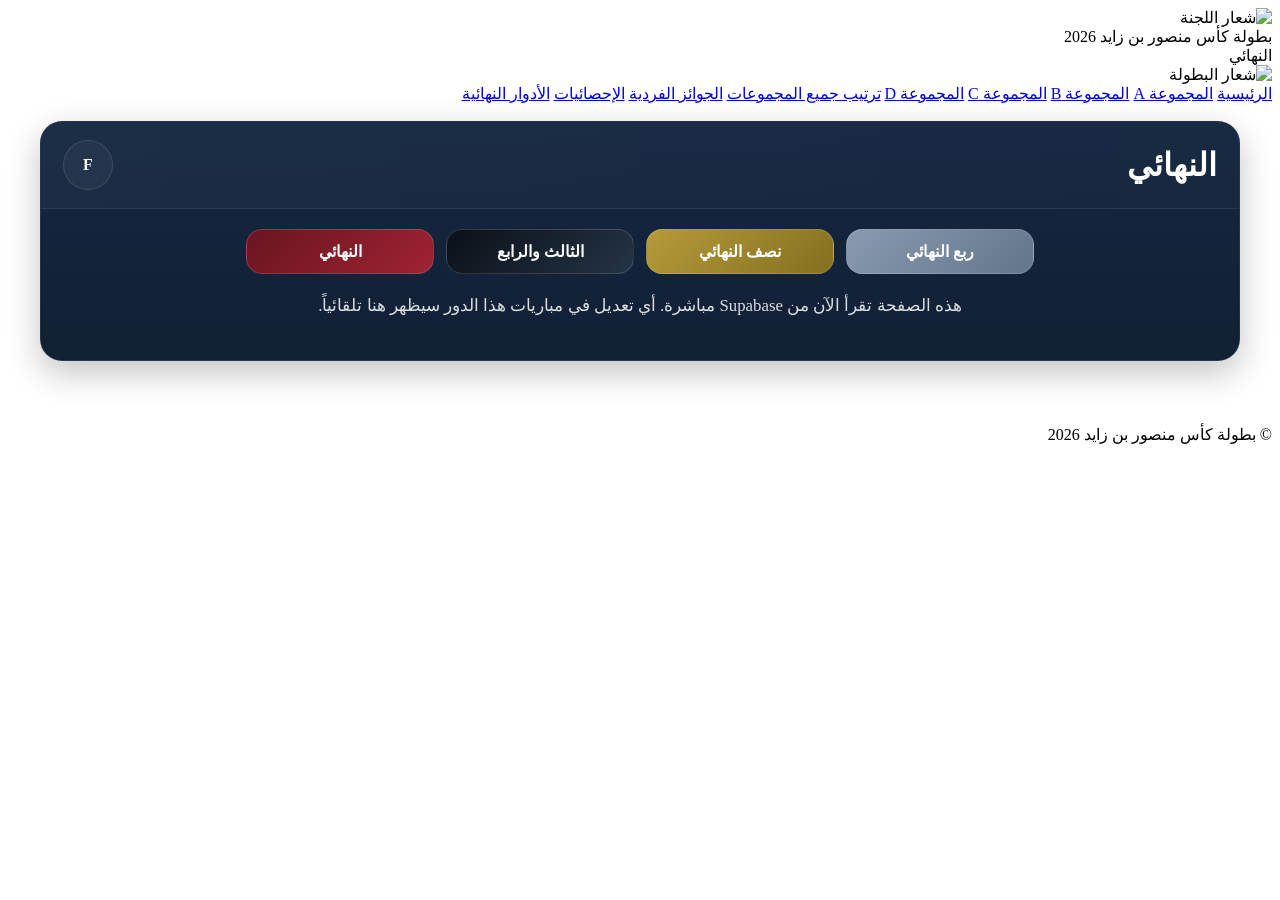
==== final.html @ a7a7a050 "Add files via upload" ====
<!doctype html>
<html lang="ar" dir="rtl">
<head>
  <meta charset="utf-8" />
  <meta name="viewport" content="width=device-width,initial-scale=1" />
  <title>النهائي</title>
  <link rel="icon" type="image/png" href="assets/img/logo-tournament.png">
  <link rel="stylesheet" href="assets/css/style.css" />
  <link rel="manifest" href="manifest.webmanifest">
  <meta name="theme-color" content="#0b1f3a">
  <meta name="apple-mobile-web-app-capable" content="yes">
  <meta name="apple-mobile-web-app-status-bar-style" content="default">
  <meta name="apple-mobile-web-app-title" content="كأس منصور">
  <link rel="apple-touch-icon" href="assets/icons/apple-touch-icon.png">

  <style>
    .ko-wrap {
      max-width: 1200px;
      margin: 0 auto;
      padding: 18px 14px 40px;
    }
    .ko-card {
      background: linear-gradient(180deg, rgba(12,30,58,.96), rgba(8,23,44,.96));
      border: 1px solid rgba(255,255,255,.08);
      border-radius: 22px;
      box-shadow: 0 12px 34px rgba(0,0,0,.24);
      overflow: hidden;
      margin-bottom: 24px;
    }
    .ko-head {
      display:flex;
      align-items:center;
      justify-content:space-between;
      gap:12px;
      padding:18px 22px;
      border-bottom:1px solid rgba(255,255,255,.08);
      background:linear-gradient(90deg, rgba(255,255,255,.03), rgba(255,255,255,.01));
      color:#fff;
    }
    .ko-head h2 {
      margin:0;
      font-size:2rem;
      line-height:1.2;
    }
    .ko-badge {
      width:48px;
      height:48px;
      border-radius:50%;
      display:flex;
      align-items:center;
      justify-content:center;
      border:1px solid rgba(255,255,255,.12);
      background:rgba(255,255,255,.04);
      font-weight:800;
      color:#fff;
    }
    .ko-body {
      padding:20px;
    }
    .btn-row {
      display:flex;
      flex-wrap:wrap;
      gap:12px;
      justify-content:center;
      margin-bottom:16px;
    }
    .btn-stage {
      display:inline-flex;
      align-items:center;
      justify-content:center;
      text-decoration:none;
      color:#fff;
      border:1px solid rgba(255,255,255,.15);
      border-radius:16px;
      padding:12px 18px;
      font-weight:800;
      min-width:150px;
      transition:.2s ease;
    }
    .btn-stage:hover {
      transform:translateY(-1px);
      filter:brightness(1.08);
    }
    .btn-qf { background:linear-gradient(135deg,#8a9bb0,#62758a); }
    .btn-sf { background:linear-gradient(135deg,#b59b3a,#836f1f); }
    .btn-tp { background:linear-gradient(135deg,#0b1017,#243447); }
    .btn-f { background:linear-gradient(135deg,#6a1421,#9f2332); }
    .section-note {
      color:rgba(255,255,255,.85);
      text-align:center;
      line-height:1.9;
      margin:0 0 18px;
      font-size:1.05rem;
    }
    .matches-grid {
      display:grid;
      gap:16px;
    }
    .match-card {
      border-radius:18px;
      background:rgba(255,255,255,.03);
      border:1px solid rgba(255,255,255,.08);
      padding:18px;
      color:#fff;
      box-shadow:0 8px 22px rgba(0,0,0,.16);
    }
    .match-meta {
      display:grid;
      grid-template-columns:1fr auto 1fr;
      gap:12px;
      align-items:center;
      margin-bottom:16px;
      color:rgba(255,255,255,.86);
      font-size:1rem;
    }
    .match-code {
      text-align:right;
      font-weight:800;
      opacity:.9;
    }
    .match-time {
      text-align:center;
      font-weight:700;
      white-space:nowrap;
    }
    .match-date {
      text-align:left;
      font-weight:700;
      white-space:nowrap;
    }
    .match-main {
      display:grid;
      grid-template-columns:1fr auto 1fr;
      gap:18px;
      align-items:center;
    }
    .team-name {
      font-size:1.2rem;
      font-weight:800;
      line-height:1.6;
    }
    .team-right { text-align:right; }
    .team-left { text-align:left; }
    .score-box {
      min-width:150px;
      text-align:center;
      font-size:2rem;
      font-weight:900;
      padding:12px 18px;
      border-radius:16px;
      background:rgba(255,255,255,.05);
      border:1px solid rgba(255,255,255,.08);
    }
    .empty-box {
      border-radius:18px;
      background:rgba(255,255,255,.03);
      border:1px dashed rgba(255,255,255,.18);
      color:#fff;
      text-align:center;
      padding:24px;
      line-height:1.9;
    }
    @media (max-width: 720px) {
      .ko-wrap { padding:12px 10px 28px; }
      .ko-head h2 { font-size:1.5rem; }
      .match-meta, .match-main {
        grid-template-columns:1fr;
        text-align:center;
      }
      .match-code, .match-date, .team-right, .team-left { text-align:center; }
      .score-box { margin:0 auto; min-width:120px; font-size:1.7rem; }
      .team-name { font-size:1.05rem; }
      .btn-stage { min-width:130px; }
    }
  </style>
</head>
<body id="page">
<header class="topbar">
  <div class="topbar-logos">
    <img class="logo" src="assets/img/logo-committee-white.png" alt="شعار اللجنة" />
  </div>
  <div class="brand">
    <div class="brand-title">بطولة كأس منصور بن زايد 2026</div>
    <div class="brand-sub">النهائي</div>
  </div>
  <div class="topbar-logos">
    <img class="logo" src="assets/img/logo-cup-white.png" alt="شعار البطولة" />
  </div>
  <nav class="nav">
    <a class="nav-link" href="index.html">الرئيسية</a>
    <a class="nav-link" href="group.html?g=A">المجموعة A</a>
    <a class="nav-link" href="group.html?g=B">المجموعة B</a>
    <a class="nav-link" href="group.html?g=C">المجموعة C</a>
    <a class="nav-link" href="group.html?g=D">المجموعة D</a>
    <a class="nav-link" href="groups_all.html">ترتيب جميع المجموعات</a>
    <a class="nav-link" href="awards.html">الجوائز الفردية</a>
    <a class="nav-link" href="stats.html">الإحصائيات</a>
    <a class="nav-link" href="knockout.html">الأدوار النهائية</a>
  </nav>
</header>

<main class="ko-wrap">
  <section class="ko-card">
    <div class="ko-head">
      <h2>النهائي</h2>
      <div class="ko-badge">F</div>
    </div>
    <div class="ko-body">
      <div class="btn-row">
        <a class="btn-stage btn-qf" href="qf.html">ربع النهائي</a>
        <a class="btn-stage btn-sf" href="sf.html">نصف النهائي</a>
        <a class="btn-stage btn-tp" href="tp.html">الثالث والرابع</a>
        <a class="btn-stage btn-f" href="final.html">النهائي</a>
      </div>
      <p class="section-note">هذه الصفحة تقرأ الآن من Supabase مباشرة. أي تعديل في مباريات هذا الدور سيظهر هنا تلقائياً.</p>
      <div id="matches-container" class="matches-grid"></div>
    </div>
  </section>
</main>

<footer class="footer">© بطولة كأس منصور بن زايد 2026</footer>

<script src="https://cdn.jsdelivr.net/npm/@supabase/supabase-js@2"></script>
<script src="config.js"></script>
<script>
async function loadStageMatches() {
  const stageCode = "F";
  const title = "النهائي";
  const container = document.getElementById("matches-container");

  const { data: teams, error: teamsError } = await supabaseClient
    .from("teams")
    .select("id,name");

  if (teamsError) {
    console.error("خطأ في جلب الفرق:", teamsError);
    container.innerHTML = '<div class="empty-box">حدث خطأ في جلب الفرق.</div>';
    return;
  }

  const teamMap = {};
  teams.forEach(team => {
    teamMap[team.id] = team.name;
  });

  const { data: matches, error: matchesError } = await supabaseClient
    .from("matches")
    .select("match_code,match_date,match_time,home_score,away_score,home_team_id,away_team_id")
    .eq("group_code", stageCode)
    .order("match_date", { ascending: true })
    .order("match_time", { ascending: true });

  if (matchesError) {
    console.error("خطأ في جلب المباريات:", matchesError);
    container.innerHTML = '<div class="empty-box">حدث خطأ في جلب مباريات ' + title + '.</div>';
    return;
  }

  if (!matches || !matches.length) {
    container.innerHTML = '<div class="empty-box">لا توجد مباريات مسجلة لهذا الدور حالياً.</div>';
    return;
  }

  container.innerHTML = matches.map(match => `
    <article class="match-card">
      <div class="match-meta">
        <div class="match-code">${match.match_code || ''}</div>
        <div class="match-time">${match.match_time || ''}</div>
        <div class="match-date">${match.match_date || ''}</div>
      </div>
      <div class="match-main">
        <div class="team-name team-right">${teamMap[match.home_team_id] || '—'}</div>
        <div class="score-box">${match.home_score} : ${match.away_score}</div>
        <div class="team-name team-left">${teamMap[match.away_team_id] || '—'}</div>
      </div>
    </article>
  `).join('');
}

document.addEventListener("DOMContentLoaded", loadStageMatches);

if ("serviceWorker" in navigator) {
  window.addEventListener("load", function () {
    navigator.serviceWorker.register("service-worker.js")
      .then(function () { console.log("PWA ready"); })
      .catch(function (err) { console.error("SW registration failed:", err); });
  });
}
</script>
</body>
</html>
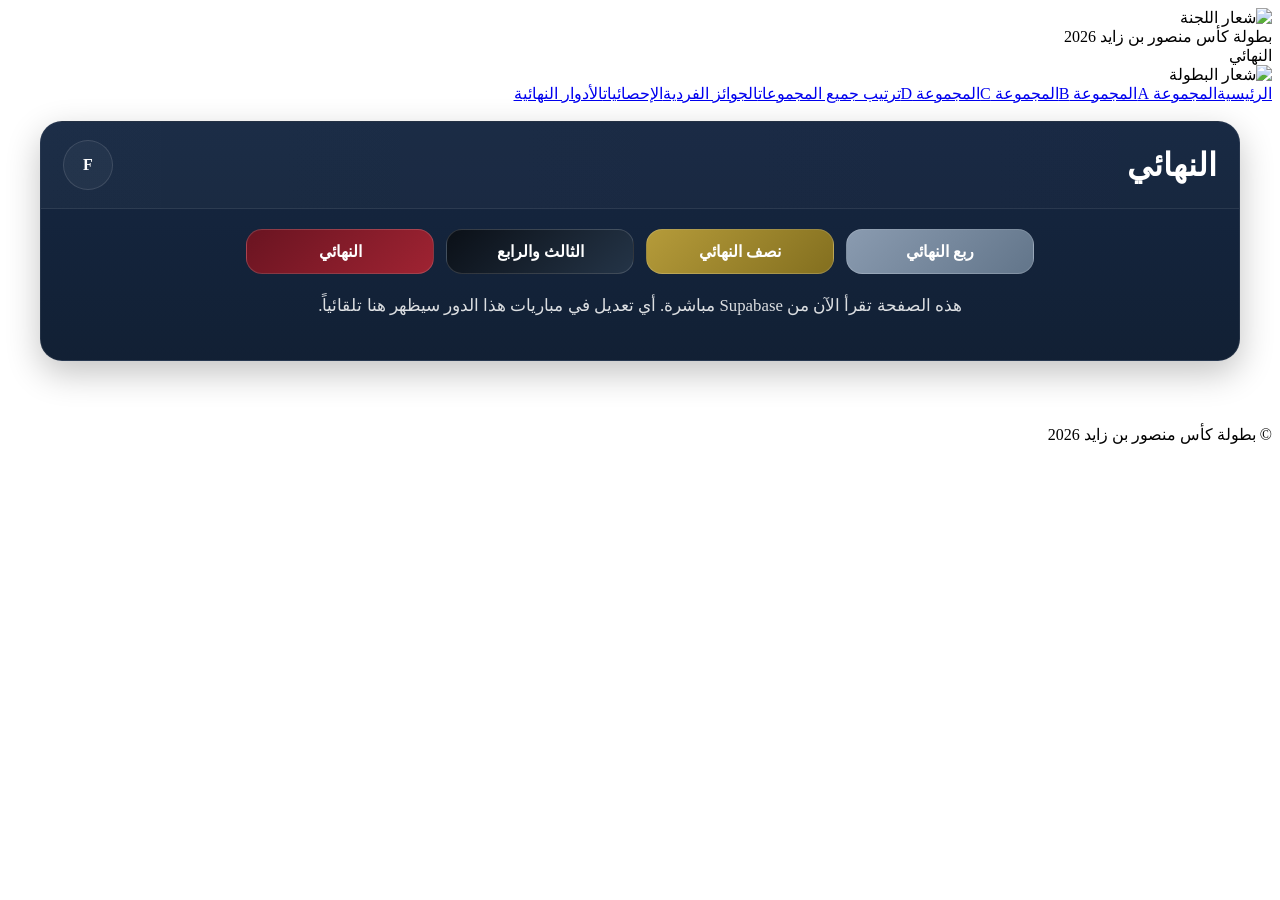
==== commit f3354d8a: "Add files via upload" ====
--- a/final.html
+++ b/final.html
@@ -12,280 +12,61 @@
   <meta name="apple-mobile-web-app-status-bar-style" content="default">
   <meta name="apple-mobile-web-app-title" content="كأس منصور">
   <link rel="apple-touch-icon" href="assets/icons/apple-touch-icon.png">
-
   <style>
-    .ko-wrap {
-      max-width: 1200px;
-      margin: 0 auto;
-      padding: 18px 14px 40px;
-    }
-    .ko-card {
-      background: linear-gradient(180deg, rgba(12,30,58,.96), rgba(8,23,44,.96));
-      border: 1px solid rgba(255,255,255,.08);
-      border-radius: 22px;
-      box-shadow: 0 12px 34px rgba(0,0,0,.24);
-      overflow: hidden;
-      margin-bottom: 24px;
-    }
-    .ko-head {
-      display:flex;
-      align-items:center;
-      justify-content:space-between;
-      gap:12px;
-      padding:18px 22px;
-      border-bottom:1px solid rgba(255,255,255,.08);
-      background:linear-gradient(90deg, rgba(255,255,255,.03), rgba(255,255,255,.01));
-      color:#fff;
-    }
-    .ko-head h2 {
-      margin:0;
-      font-size:2rem;
-      line-height:1.2;
-    }
-    .ko-badge {
-      width:48px;
-      height:48px;
-      border-radius:50%;
-      display:flex;
-      align-items:center;
-      justify-content:center;
-      border:1px solid rgba(255,255,255,.12);
-      background:rgba(255,255,255,.04);
-      font-weight:800;
-      color:#fff;
-    }
-    .ko-body {
-      padding:20px;
-    }
-    .btn-row {
-      display:flex;
-      flex-wrap:wrap;
-      gap:12px;
-      justify-content:center;
-      margin-bottom:16px;
-    }
-    .btn-stage {
-      display:inline-flex;
-      align-items:center;
-      justify-content:center;
-      text-decoration:none;
-      color:#fff;
-      border:1px solid rgba(255,255,255,.15);
-      border-radius:16px;
-      padding:12px 18px;
-      font-weight:800;
-      min-width:150px;
-      transition:.2s ease;
-    }
-    .btn-stage:hover {
-      transform:translateY(-1px);
-      filter:brightness(1.08);
-    }
-    .btn-qf { background:linear-gradient(135deg,#8a9bb0,#62758a); }
-    .btn-sf { background:linear-gradient(135deg,#b59b3a,#836f1f); }
-    .btn-tp { background:linear-gradient(135deg,#0b1017,#243447); }
-    .btn-f { background:linear-gradient(135deg,#6a1421,#9f2332); }
-    .section-note {
-      color:rgba(255,255,255,.85);
-      text-align:center;
-      line-height:1.9;
-      margin:0 0 18px;
-      font-size:1.05rem;
-    }
-    .matches-grid {
-      display:grid;
-      gap:16px;
-    }
-    .match-card {
-      border-radius:18px;
-      background:rgba(255,255,255,.03);
-      border:1px solid rgba(255,255,255,.08);
-      padding:18px;
-      color:#fff;
-      box-shadow:0 8px 22px rgba(0,0,0,.16);
-    }
-    .match-meta {
-      display:grid;
-      grid-template-columns:1fr auto 1fr;
-      gap:12px;
-      align-items:center;
-      margin-bottom:16px;
-      color:rgba(255,255,255,.86);
-      font-size:1rem;
-    }
-    .match-code {
-      text-align:right;
-      font-weight:800;
-      opacity:.9;
-    }
-    .match-time {
-      text-align:center;
-      font-weight:700;
-      white-space:nowrap;
-    }
-    .match-date {
-      text-align:left;
-      font-weight:700;
-      white-space:nowrap;
-    }
-    .match-main {
-      display:grid;
-      grid-template-columns:1fr auto 1fr;
-      gap:18px;
-      align-items:center;
-    }
-    .team-name {
-      font-size:1.2rem;
-      font-weight:800;
-      line-height:1.6;
-    }
-    .team-right { text-align:right; }
-    .team-left { text-align:left; }
-    .score-box {
-      min-width:150px;
-      text-align:center;
-      font-size:2rem;
-      font-weight:900;
-      padding:12px 18px;
-      border-radius:16px;
-      background:rgba(255,255,255,.05);
-      border:1px solid rgba(255,255,255,.08);
-    }
-    .empty-box {
-      border-radius:18px;
-      background:rgba(255,255,255,.03);
-      border:1px dashed rgba(255,255,255,.18);
-      color:#fff;
-      text-align:center;
-      padding:24px;
-      line-height:1.9;
-    }
-    @media (max-width: 720px) {
-      .ko-wrap { padding:12px 10px 28px; }
-      .ko-head h2 { font-size:1.5rem; }
-      .match-meta, .match-main {
-        grid-template-columns:1fr;
-        text-align:center;
-      }
-      .match-code, .match-date, .team-right, .team-left { text-align:center; }
-      .score-box { margin:0 auto; min-width:120px; font-size:1.7rem; }
-      .team-name { font-size:1.05rem; }
-      .btn-stage { min-width:130px; }
-    }
+    .ko-wrap {max-width: 1200px; margin: 0 auto; padding: 18px 14px 40px;}
+    .ko-card {background: linear-gradient(180deg, rgba(12,30,58,.96), rgba(8,23,44,.96)); border: 1px solid rgba(255,255,255,.08); border-radius: 22px; box-shadow: 0 12px 34px rgba(0,0,0,.24); overflow: hidden; margin-bottom: 24px;}
+    .ko-head {display:flex; align-items:center; justify-content:space-between; gap:12px; padding:18px 22px; border-bottom:1px solid rgba(255,255,255,.08); background:linear-gradient(90deg, rgba(255,255,255,.03), rgba(255,255,255,.01)); color:#fff;}
+    .ko-head h2 {margin:0; font-size:2rem; line-height:1.2;}
+    .ko-badge {width:48px;height:48px;border-radius:50%;display:flex;align-items:center;justify-content:center;border:1px solid rgba(255,255,255,.12);background:rgba(255,255,255,.04);font-weight:800;color:#fff;}
+    .ko-body {padding:20px;}
+    .btn-row {display:flex;flex-wrap:wrap;gap:12px;justify-content:center;margin-bottom:16px;}
+    .btn-stage {display:inline-flex;align-items:center;justify-content:center;text-decoration:none;color:#fff;border:1px solid rgba(255,255,255,.15);border-radius:16px;padding:12px 18px;font-weight:800;min-width:150px;transition:.2s ease;}
+    .btn-stage:hover {transform:translateY(-1px);filter:brightness(1.08);}
+    .btn-qf {background:linear-gradient(135deg,#8a9bb0,#62758a);} .btn-sf {background:linear-gradient(135deg,#b59b3a,#836f1f);} .btn-tp {background:linear-gradient(135deg,#0b1017,#243447);} .btn-f {background:linear-gradient(135deg,#6a1421,#9f2332);}
+    .section-note {color:rgba(255,255,255,.85);text-align:center;line-height:1.9;margin:0 0 18px;font-size:1.05rem;}
+    .matches-grid {display:grid;gap:16px;}
+    .match-card {border-radius:18px;background:rgba(255,255,255,.03);border:1px solid rgba(255,255,255,.08);padding:18px;color:#fff;box-shadow:0 8px 22px rgba(0,0,0,.16);}
+    .match-meta {display:grid;grid-template-columns:1fr auto 1fr;gap:12px;align-items:center;margin-bottom:16px;color:rgba(255,255,255,.86);font-size:1rem;}
+    .match-stage {text-align:right;font-weight:800;opacity:.9;} .match-time {text-align:center;font-weight:700;white-space:nowrap;} .match-date {text-align:left;font-weight:700;white-space:nowrap;}
+    .match-main {display:grid;grid-template-columns:1fr auto 1fr;gap:18px;align-items:center;}
+    .team-name {font-size:1.2rem;font-weight:800;line-height:1.6;} .team-right {text-align:right;} .team-left {text-align:left;}
+    .score-box {min-width:150px;text-align:center;font-size:2rem;font-weight:900;padding:12px 18px;border-radius:16px;background:rgba(255,255,255,.05);border:1px solid rgba(255,255,255,.08);}
+    .empty-box {border-radius:18px;background:rgba(255,255,255,.03);border:1px dashed rgba(255,255,255,.18);color:#fff;text-align:center;padding:24px;line-height:1.9;}
+    .btn {display:inline-flex;align-items:center;justify-content:center;text-decoration:none;color:#fff;background:linear-gradient(180deg, #123b70, #0c2c56);border:1px solid rgba(255,255,255,.15);border-radius:12px;padding:10px 16px;font-weight:700;transition:.2s ease;white-space:nowrap;cursor:pointer;}
+    @media (max-width: 720px) {.ko-wrap { padding:12px 10px 28px; } .ko-head h2 { font-size:1.5rem; } .match-meta, .match-main { grid-template-columns:1fr; text-align:center; } .match-stage,.match-date,.team-right,.team-left { text-align:center; } .score-box { margin:0 auto; min-width:120px; font-size:1.7rem; } .team-name { font-size:1.05rem; } .btn-stage { min-width:130px; }}
   </style>
 </head>
 <body id="page">
 <header class="topbar">
-  <div class="topbar-logos">
-    <img class="logo" src="assets/img/logo-committee-white.png" alt="شعار اللجنة" />
-  </div>
-  <div class="brand">
-    <div class="brand-title">بطولة كأس منصور بن زايد 2026</div>
-    <div class="brand-sub">النهائي</div>
-  </div>
-  <div class="topbar-logos">
-    <img class="logo" src="assets/img/logo-cup-white.png" alt="شعار البطولة" />
-  </div>
-  <nav class="nav">
-    <a class="nav-link" href="index.html">الرئيسية</a>
-    <a class="nav-link" href="group.html?g=A">المجموعة A</a>
-    <a class="nav-link" href="group.html?g=B">المجموعة B</a>
-    <a class="nav-link" href="group.html?g=C">المجموعة C</a>
-    <a class="nav-link" href="group.html?g=D">المجموعة D</a>
-    <a class="nav-link" href="groups_all.html">ترتيب جميع المجموعات</a>
-    <a class="nav-link" href="awards.html">الجوائز الفردية</a>
-    <a class="nav-link" href="stats.html">الإحصائيات</a>
-    <a class="nav-link" href="knockout.html">الأدوار النهائية</a>
-  </nav>
+  <div class="topbar-logos"><img class="logo" src="assets/img/logo-committee-white.png" alt="شعار اللجنة" /></div>
+  <div class="brand"><div class="brand-title">بطولة كأس منصور بن زايد 2026</div><div class="brand-sub">النهائي</div></div>
+  <div class="topbar-logos"><img class="logo" src="assets/img/logo-cup-white.png" alt="شعار البطولة" /></div>
+  <nav class="nav"><a class="nav-link" href="index.html">الرئيسية</a><a class="nav-link" href="group.html?g=A">المجموعة A</a><a class="nav-link" href="group.html?g=B">المجموعة B</a><a class="nav-link" href="group.html?g=C">المجموعة C</a><a class="nav-link" href="group.html?g=D">المجموعة D</a><a class="nav-link" href="groups_all.html">ترتيب جميع المجموعات</a><a class="nav-link" href="awards.html">الجوائز الفردية</a><a class="nav-link" href="stats.html">الإحصائيات</a><a class="nav-link" href="knockout.html">الأدوار النهائية</a></nav>
 </header>
-
-<main class="ko-wrap">
-  <section class="ko-card">
-    <div class="ko-head">
-      <h2>النهائي</h2>
-      <div class="ko-badge">F</div>
-    </div>
-    <div class="ko-body">
-      <div class="btn-row">
-        <a class="btn-stage btn-qf" href="qf.html">ربع النهائي</a>
-        <a class="btn-stage btn-sf" href="sf.html">نصف النهائي</a>
-        <a class="btn-stage btn-tp" href="tp.html">الثالث والرابع</a>
-        <a class="btn-stage btn-f" href="final.html">النهائي</a>
-      </div>
-      <p class="section-note">هذه الصفحة تقرأ الآن من Supabase مباشرة. أي تعديل في مباريات هذا الدور سيظهر هنا تلقائياً.</p>
-      <div id="matches-container" class="matches-grid"></div>
-    </div>
-  </section>
-</main>
-
+<main class="ko-wrap"><section class="ko-card"><div class="ko-head"><h2>النهائي</h2><div class="ko-badge">F</div></div><div class="ko-body"><div class="btn-row"><a class="btn-stage btn-qf" href="qf.html">ربع النهائي</a><a class="btn-stage btn-sf" href="sf.html">نصف النهائي</a><a class="btn-stage btn-tp" href="tp.html">الثالث والرابع</a><a class="btn-stage btn-f" href="final.html">النهائي</a></div><p class="section-note">هذه الصفحة تقرأ الآن من Supabase مباشرة. أي تعديل في مباريات هذا الدور سيظهر هنا تلقائياً.</p><div id="matches-container" class="matches-grid"></div></div></section></main>
 <footer class="footer">© بطولة كأس منصور بن زايد 2026</footer>
-
 <script src="https://cdn.jsdelivr.net/npm/@supabase/supabase-js@2"></script>
 <script src="config.js"></script>
 <script>
 async function loadStageMatches() {
-  const stageCode = "F";
-  const title = "النهائي";
-  const container = document.getElementById("matches-container");
-
-  const { data: teams, error: teamsError } = await supabaseClient
-    .from("teams")
-    .select("id,name");
-
-  if (teamsError) {
-    console.error("خطأ في جلب الفرق:", teamsError);
-    container.innerHTML = '<div class="empty-box">حدث خطأ في جلب الفرق.</div>';
-    return;
-  }
-
-  const teamMap = {};
-  teams.forEach(team => {
-    teamMap[team.id] = team.name;
-  });
-
-  const { data: matches, error: matchesError } = await supabaseClient
-    .from("matches")
-    .select("match_code,match_date,match_time,home_score,away_score,home_team_id,away_team_id")
-    .eq("group_code", stageCode)
-    .order("match_date", { ascending: true })
-    .order("match_time", { ascending: true });
-
-  if (matchesError) {
-    console.error("خطأ في جلب المباريات:", matchesError);
-    container.innerHTML = '<div class="empty-box">حدث خطأ في جلب مباريات ' + title + '.</div>';
-    return;
-  }
-
-  if (!matches || !matches.length) {
-    container.innerHTML = '<div class="empty-box">لا توجد مباريات مسجلة لهذا الدور حالياً.</div>';
-    return;
-  }
-
-  container.innerHTML = matches.map(match => `
-    <article class="match-card">
-      <div class="match-meta">
-        <div class="match-code">${match.match_code || ''}</div>
-        <div class="match-time">${match.match_time || ''}</div>
-        <div class="match-date">${match.match_date || ''}</div>
-      </div>
-      <div class="match-main">
-        <div class="team-name team-right">${teamMap[match.home_team_id] || '—'}</div>
-        <div class="score-box">${match.home_score} : ${match.away_score}</div>
-        <div class="team-name team-left">${teamMap[match.away_team_id] || '—'}</div>
-      </div>
-    </article>
-  `).join('');
+  const stageValue = 'Final';
+  const title = 'النهائي';
+  const container = document.getElementById('matches-container');
+  const { data: matches, error } = await supabaseClient.from('matches').select(`id, stage, round_name, match_date, kickoff_time, home_score, away_score, home_team:home_team_id ( id, name ), away_team:away_team_id ( id, name )`).eq('stage', stageValue).order('match_number', { ascending: true }).order('match_date', { ascending: true }).order('kickoff_time', { ascending: true });
+  if (error) { console.error('خطأ في جلب المباريات:', error); container.innerHTML = '<div class="empty-box">حدث خطأ في جلب مباريات ' + title + '.</div>'; return; }
+  if (!matches || !matches.length) { container.innerHTML = '<div class="empty-box">لا توجد مباريات مسجلة لهذا الدور حالياً.</div>'; return; }
+  container.innerHTML = matches.map(match => {
+    const date = match.match_date || '';
+    const time = match.kickoff_time || '';
+    const stageLabel = match.round_name || title;
+    const home = match.home_team?.name || '-';
+    const away = match.away_team?.name || '-';
+    const hs = Number.isInteger(match.home_score) ? match.home_score : 0;
+    const as = Number.isInteger(match.away_score) ? match.away_score : 0;
+    return `<article class="match-card"><div class="match-meta"><div class="match-stage">${stageLabel}</div><div class="match-time">${time}</div><div class="match-date">${date}</div></div><div class="match-main"><div class="team-name team-right">${home}</div><div class="score-box">${hs} : ${as}</div><div class="team-name team-left">${away}</div></div><div class="match-links" style="margin-top:12px;text-align:center;"><a href="match.html?id=${encodeURIComponent(match.id)}" class="btn">تفاصيل</a></div></article>`;
+  }).join('');
 }
-
-document.addEventListener("DOMContentLoaded", loadStageMatches);
-
-if ("serviceWorker" in navigator) {
-  window.addEventListener("load", function () {
-    navigator.serviceWorker.register("service-worker.js")
-      .then(function () { console.log("PWA ready"); })
-      .catch(function (err) { console.error("SW registration failed:", err); });
-  });
-}
+document.addEventListener('DOMContentLoaded', loadStageMatches);
+if ('serviceWorker' in navigator) { window.addEventListener('load', function () { navigator.serviceWorker.register('service-worker.js').then(function () { console.log('PWA ready'); }).catch(function (err) { console.error('SW registration failed:', err); }); }); }
 </script>
-</body>
-</html>
+</body></html>
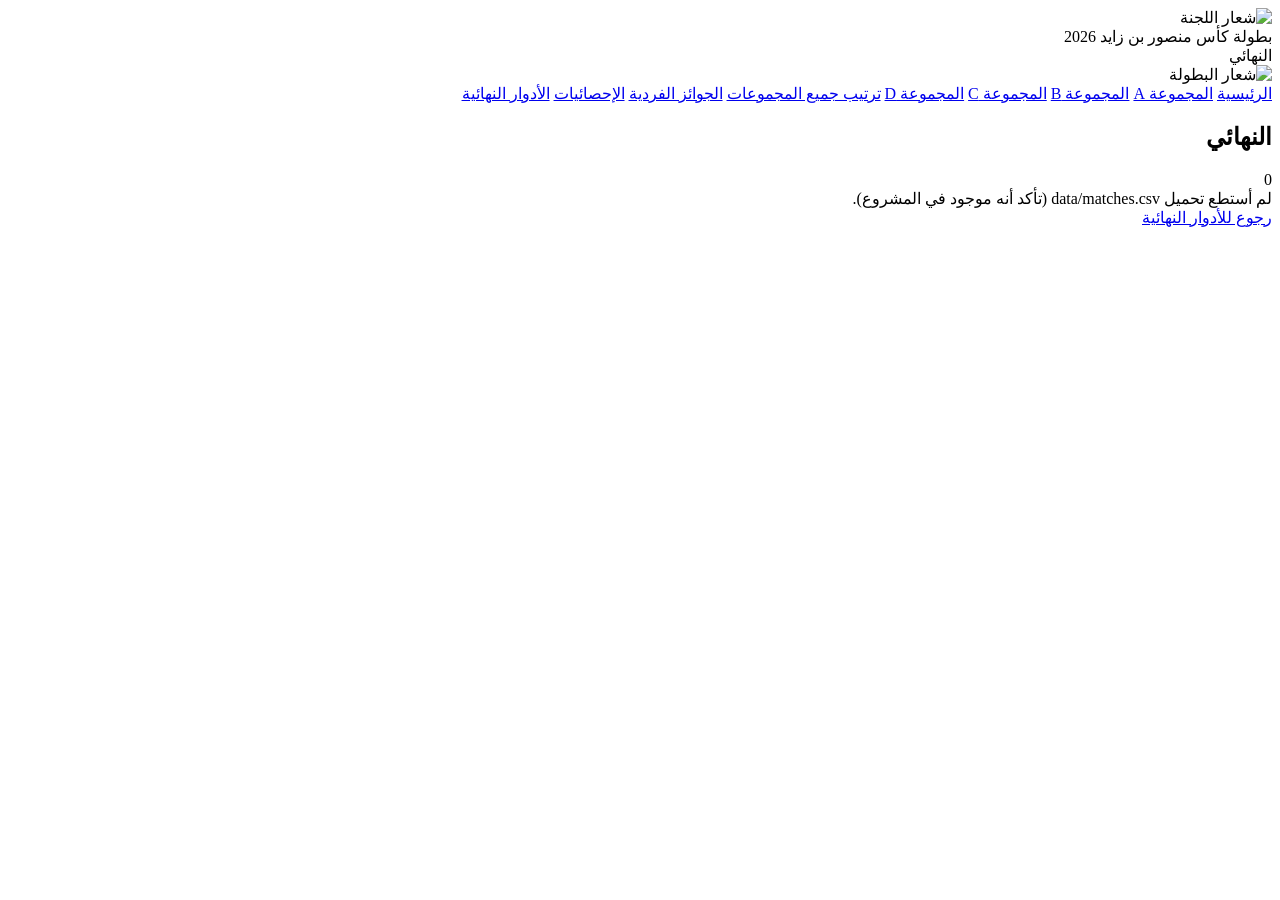
==== commit 6e654de4: "Add files via upload" ====
--- a/final.html
+++ b/final.html
@@ -12,61 +12,59 @@
   <meta name="apple-mobile-web-app-status-bar-style" content="default">
   <meta name="apple-mobile-web-app-title" content="كأس منصور">
   <link rel="apple-touch-icon" href="assets/icons/apple-touch-icon.png">
-  <style>
-    .ko-wrap {max-width: 1200px; margin: 0 auto; padding: 18px 14px 40px;}
-    .ko-card {background: linear-gradient(180deg, rgba(12,30,58,.96), rgba(8,23,44,.96)); border: 1px solid rgba(255,255,255,.08); border-radius: 22px; box-shadow: 0 12px 34px rgba(0,0,0,.24); overflow: hidden; margin-bottom: 24px;}
-    .ko-head {display:flex; align-items:center; justify-content:space-between; gap:12px; padding:18px 22px; border-bottom:1px solid rgba(255,255,255,.08); background:linear-gradient(90deg, rgba(255,255,255,.03), rgba(255,255,255,.01)); color:#fff;}
-    .ko-head h2 {margin:0; font-size:2rem; line-height:1.2;}
-    .ko-badge {width:48px;height:48px;border-radius:50%;display:flex;align-items:center;justify-content:center;border:1px solid rgba(255,255,255,.12);background:rgba(255,255,255,.04);font-weight:800;color:#fff;}
-    .ko-body {padding:20px;}
-    .btn-row {display:flex;flex-wrap:wrap;gap:12px;justify-content:center;margin-bottom:16px;}
-    .btn-stage {display:inline-flex;align-items:center;justify-content:center;text-decoration:none;color:#fff;border:1px solid rgba(255,255,255,.15);border-radius:16px;padding:12px 18px;font-weight:800;min-width:150px;transition:.2s ease;}
-    .btn-stage:hover {transform:translateY(-1px);filter:brightness(1.08);}
-    .btn-qf {background:linear-gradient(135deg,#8a9bb0,#62758a);} .btn-sf {background:linear-gradient(135deg,#b59b3a,#836f1f);} .btn-tp {background:linear-gradient(135deg,#0b1017,#243447);} .btn-f {background:linear-gradient(135deg,#6a1421,#9f2332);}
-    .section-note {color:rgba(255,255,255,.85);text-align:center;line-height:1.9;margin:0 0 18px;font-size:1.05rem;}
-    .matches-grid {display:grid;gap:16px;}
-    .match-card {border-radius:18px;background:rgba(255,255,255,.03);border:1px solid rgba(255,255,255,.08);padding:18px;color:#fff;box-shadow:0 8px 22px rgba(0,0,0,.16);}
-    .match-meta {display:grid;grid-template-columns:1fr auto 1fr;gap:12px;align-items:center;margin-bottom:16px;color:rgba(255,255,255,.86);font-size:1rem;}
-    .match-stage {text-align:right;font-weight:800;opacity:.9;} .match-time {text-align:center;font-weight:700;white-space:nowrap;} .match-date {text-align:left;font-weight:700;white-space:nowrap;}
-    .match-main {display:grid;grid-template-columns:1fr auto 1fr;gap:18px;align-items:center;}
-    .team-name {font-size:1.2rem;font-weight:800;line-height:1.6;} .team-right {text-align:right;} .team-left {text-align:left;}
-    .score-box {min-width:150px;text-align:center;font-size:2rem;font-weight:900;padding:12px 18px;border-radius:16px;background:rgba(255,255,255,.05);border:1px solid rgba(255,255,255,.08);}
-    .empty-box {border-radius:18px;background:rgba(255,255,255,.03);border:1px dashed rgba(255,255,255,.18);color:#fff;text-align:center;padding:24px;line-height:1.9;}
-    .btn {display:inline-flex;align-items:center;justify-content:center;text-decoration:none;color:#fff;background:linear-gradient(180deg, #123b70, #0c2c56);border:1px solid rgba(255,255,255,.15);border-radius:12px;padding:10px 16px;font-weight:700;transition:.2s ease;white-space:nowrap;cursor:pointer;}
-    @media (max-width: 720px) {.ko-wrap { padding:12px 10px 28px; } .ko-head h2 { font-size:1.5rem; } .match-meta, .match-main { grid-template-columns:1fr; text-align:center; } .match-stage,.match-date,.team-right,.team-left { text-align:center; } .score-box { margin:0 auto; min-width:120px; font-size:1.7rem; } .team-name { font-size:1.05rem; } .btn-stage { min-width:130px; }}
-  </style>
 </head>
 <body id="page">
 <header class="topbar">
-  <div class="topbar-logos"><img class="logo" src="assets/img/logo-committee-white.png" alt="شعار اللجنة" /></div>
-  <div class="brand"><div class="brand-title">بطولة كأس منصور بن زايد 2026</div><div class="brand-sub">النهائي</div></div>
-  <div class="topbar-logos"><img class="logo" src="assets/img/logo-cup-white.png" alt="شعار البطولة" /></div>
-  <nav class="nav"><a class="nav-link" href="index.html">الرئيسية</a><a class="nav-link" href="group.html?g=A">المجموعة A</a><a class="nav-link" href="group.html?g=B">المجموعة B</a><a class="nav-link" href="group.html?g=C">المجموعة C</a><a class="nav-link" href="group.html?g=D">المجموعة D</a><a class="nav-link" href="groups_all.html">ترتيب جميع المجموعات</a><a class="nav-link" href="awards.html">الجوائز الفردية</a><a class="nav-link" href="stats.html">الإحصائيات</a><a class="nav-link" href="knockout.html">الأدوار النهائية</a></nav>
+  <div class="topbar-logos">
+    <img class="logo" src="assets/img/logo-committee-white.png" alt="شعار اللجنة" />
+  </div>
+  <div class="brand">
+    <div class="brand-title">بطولة كأس منصور بن زايد 2026</div>
+    <div class="brand-sub" id="pageSub">النهائي</div>
+  </div>
+  <div class="topbar-logos">
+    <img class="logo" src="assets/img/logo-cup-white.png" alt="شعار البطولة" />
+  </div>
+  <nav class="nav">
+    <a class="nav-link" href="index.html">الرئيسية</a>
+    <a class="nav-link" href="group.html?g=A">المجموعة A</a>
+    <a class="nav-link" href="group.html?g=B">المجموعة B</a>
+    <a class="nav-link" href="group.html?g=C">المجموعة C</a>
+    <a class="nav-link" href="group.html?g=D">المجموعة D</a>
+    <a class="nav-link" href="groups_all.html">ترتيب جميع المجموعات</a>
+    <a class="nav-link" href="awards.html">الجوائز الفردية</a>
+    <a class="nav-link" href="stats.html">الإحصائيات</a>
+    <a class="nav-link" href="knockout.html">الأدوار النهائية</a>
+  </nav>
 </header>
-<main class="ko-wrap"><section class="ko-card"><div class="ko-head"><h2>النهائي</h2><div class="ko-badge">F</div></div><div class="ko-body"><div class="btn-row"><a class="btn-stage btn-qf" href="qf.html">ربع النهائي</a><a class="btn-stage btn-sf" href="sf.html">نصف النهائي</a><a class="btn-stage btn-tp" href="tp.html">الثالث والرابع</a><a class="btn-stage btn-f" href="final.html">النهائي</a></div><p class="section-note">هذه الصفحة تقرأ الآن من Supabase مباشرة. أي تعديل في مباريات هذا الدور سيظهر هنا تلقائياً.</p><div id="matches-container" class="matches-grid"></div></div></section></main>
-<footer class="footer">© بطولة كأس منصور بن زايد 2026</footer>
-<script src="https://cdn.jsdelivr.net/npm/@supabase/supabase-js@2"></script>
-<script src="config.js"></script>
+
+<main class="container">
+  <section class="card">
+    <div class="card-h">
+      <h2 id="stageTitle">النهائي</h2>
+      <div class="badge" id="matchesCount">0</div>
+    </div>
+    <div class="card-b" id="matchesByRound"></div>
+    <div id="loadError" class="note hidden"></div>
+  </section>
+</main>
+
+<footer class="footer">
+  <a class="muted" href="knockout.html">رجوع للأدوار النهائية</a>
+</footer>
+
+<script src="assets/js/main.js"></script>
 <script>
-async function loadStageMatches() {
-  const stageValue = 'Final';
-  const title = 'النهائي';
-  const container = document.getElementById('matches-container');
-  const { data: matches, error } = await supabaseClient.from('matches').select(`id, stage, round_name, match_date, kickoff_time, home_score, away_score, home_team:home_team_id ( id, name ), away_team:away_team_id ( id, name )`).eq('stage', stageValue).order('match_number', { ascending: true }).order('match_date', { ascending: true }).order('kickoff_time', { ascending: true });
-  if (error) { console.error('خطأ في جلب المباريات:', error); container.innerHTML = '<div class="empty-box">حدث خطأ في جلب مباريات ' + title + '.</div>'; return; }
-  if (!matches || !matches.length) { container.innerHTML = '<div class="empty-box">لا توجد مباريات مسجلة لهذا الدور حالياً.</div>'; return; }
-  container.innerHTML = matches.map(match => {
-    const date = match.match_date || '';
-    const time = match.kickoff_time || '';
-    const stageLabel = match.round_name || title;
-    const home = match.home_team?.name || '-';
-    const away = match.away_team?.name || '-';
-    const hs = Number.isInteger(match.home_score) ? match.home_score : 0;
-    const as = Number.isInteger(match.away_score) ? match.away_score : 0;
-    return `<article class="match-card"><div class="match-meta"><div class="match-stage">${stageLabel}</div><div class="match-time">${time}</div><div class="match-date">${date}</div></div><div class="match-main"><div class="team-name team-right">${home}</div><div class="score-box">${hs} : ${as}</div><div class="team-name team-left">${away}</div></div><div class="match-links" style="margin-top:12px;text-align:center;"><a href="match.html?id=${encodeURIComponent(match.id)}" class="btn">تفاصيل</a></div></article>`;
-  }).join('');
-}
-document.addEventListener('DOMContentLoaded', loadStageMatches);
-if ('serviceWorker' in navigator) { window.addEventListener('load', function () { navigator.serviceWorker.register('service-worker.js').then(function () { console.log('PWA ready'); }).catch(function (err) { console.error('SW registration failed:', err); }); }); }
+  CupApp.initStage("F", "النهائي");
 </script>
-</body></html>+<script>
+  if ("serviceWorker" in navigator) {
+    window.addEventListener("load", function () {
+      navigator.serviceWorker.register("service-worker.js")
+        .then(function () { console.log("PWA ready"); })
+        .catch(function (err) { console.error("SW registration failed:", err); });
+    });
+  }
+</script>
+</body>
+</html>
